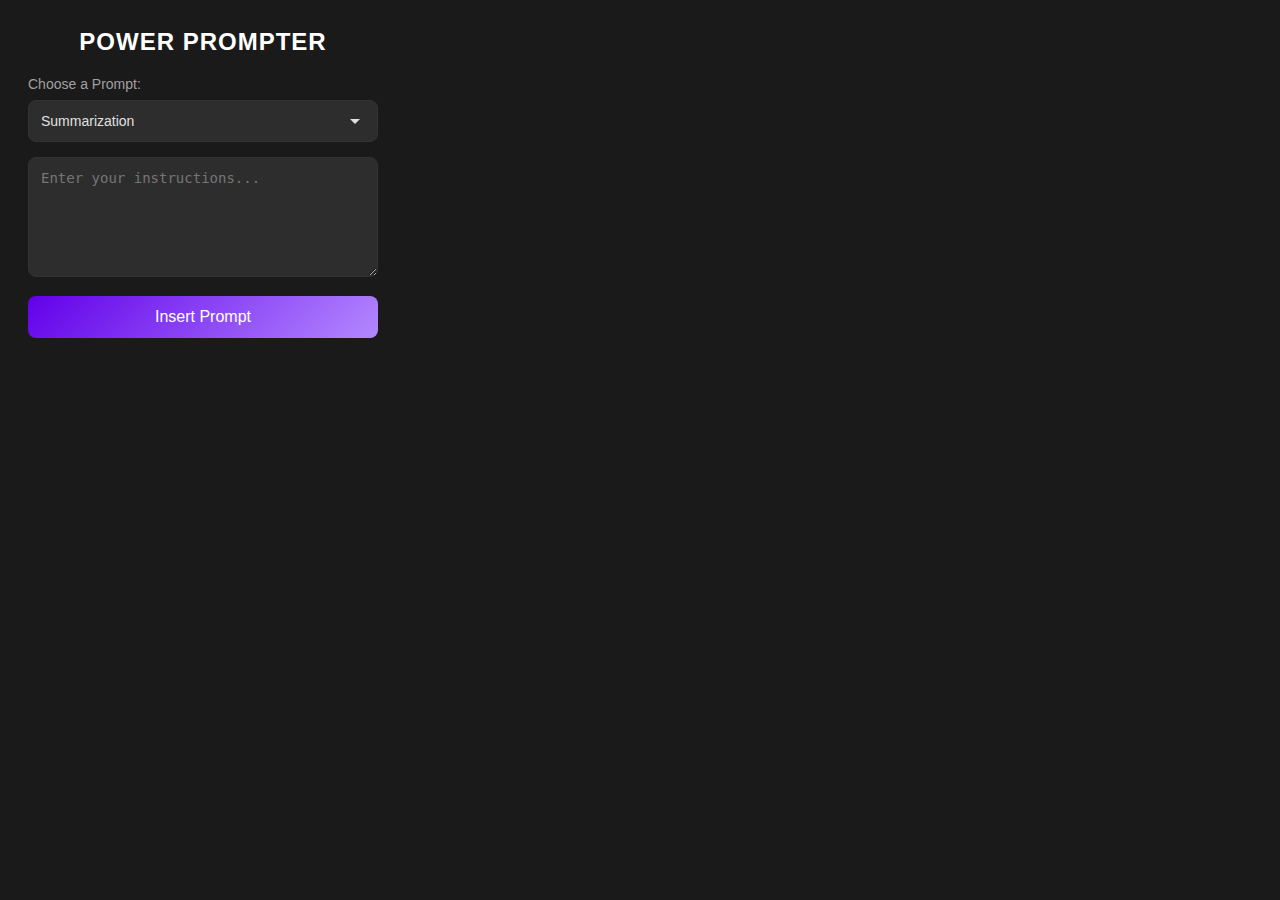
==== pp-extension/popup.html @ f1048376 "Updates" ====
<!DOCTYPE html>
<html>

<head>
    <title>Power Prompter</title>
    <style>
        body {
            width: 350px;
            padding: 20px;
            font-family: 'Segoe UI', Arial, sans-serif;
            background-color: #1a1a1a;
            color: #e0e0e0;
            border-radius: 12px; /* Increased border-radius for more rounded edges */
        }

        h2 {
            color: #ffffff;
            margin: 0 0 20px 0;
            font-size: 24px;
            text-align: center;
            text-transform: uppercase;
            letter-spacing: 1px;
        }

        label {
            display: block;
            margin-bottom: 8px;
            font-weight: 500;
            color: #a0a0a0;
            font-size: 14px;
        }

        select {
            width: 100%;
            padding: 12px;
            margin-bottom: 15px;
            border: 1px solid #333;
            border-radius: 8px; /* Increased border-radius for more rounded edges */
            background-color: #2d2d2d;
            color: #e0e0e0;
            font-size: 14px;
            cursor: pointer;
            appearance: none;
            background-image: url('data:image/svg+xml;utf8,<svg fill="%23e0e0e0" height="24" viewBox="0 0 24 24" width="24" xmlns="http://www.w3.org/2000/svg"><path d="M7 10l5 5 5-5z"/></svg>');
            background-repeat: no-repeat;
            background-position: right 10px center;
            transition: border-color 0.3s, background-color 0.3s;
        }

        select:focus {
            outline: none;
            border-color: #6200ea;
            background-color: #333;
            box-shadow: 0 0 5px rgba(98, 0, 234, 0.3);
        }

        textarea {
            width: 100%;
            height: 120px;
            padding: 12px;
            margin-bottom: 15px;
            border: 1px solid #333;
            border-radius: 8px; /* Increased border-radius for more rounded edges */
            background-color: #2d2d2d;
            color: #e0e0e0;
            font-size: 14px;
            resize: vertical;
            box-sizing: border-box;
            transition: border-color 0.3s, background-color 0.3s;
        }

        textarea:focus {
            outline: none;
            border-color: #6200ea;
            background-color: #333;
            box-shadow: 0 0 5px rgba(98, 0, 234, 0.3);
        }

        button {
            width: 100%;
            padding: 12px;
            background: linear-gradient(135deg, #6200ea, #b388ff);
            color: white;
            border: none;
            border-radius: 8px; /* Increased border-radius for more rounded edges */
            font-size: 16px;
            font-weight: 500;
            cursor: pointer;
            transition: transform 0.2s, box-shadow 0.2s;
        }

        button:hover {
            transform: translateY(-2px);
            box-shadow: 0 4px 15px rgba(98, 0, 234, 0.3);
        }

        button:active {
            transform: translateY(0);
            box-shadow: none;
        }

        /* Scrollbar styling */
        ::-webkit-scrollbar {
            width: 8px;
        }

        ::-webkit-scrollbar-track {
            background: #2d2d2d;
        }

        ::-webkit-scrollbar-thumb {
            background: #6200ea;
            border-radius: 4px;
        }

        ::-webkit-scrollbar-thumb:hover {
            background: #b388ff;
        }
    </style>
</head>

<body>
    <h2>Power Prompter</h2>
    <label for="prompt-select">Choose a Prompt:</label>
    <select id="prompt-select">
        <option value="Summarize this content: ">Summarization</option>
        <option value="Write an email regarding: ">Email Writing</option>
        <option value="Generate code for: ">Code Generation</option>
        <option value="Explain the following concept: ">Concept Explanation</option>
    </select>
    <textarea id="user-input" placeholder="Enter your instructions..."></textarea>
    <button id="insert-btn">Insert Prompt</button>
    <script src="popup.js"></script>
</body>

</html>
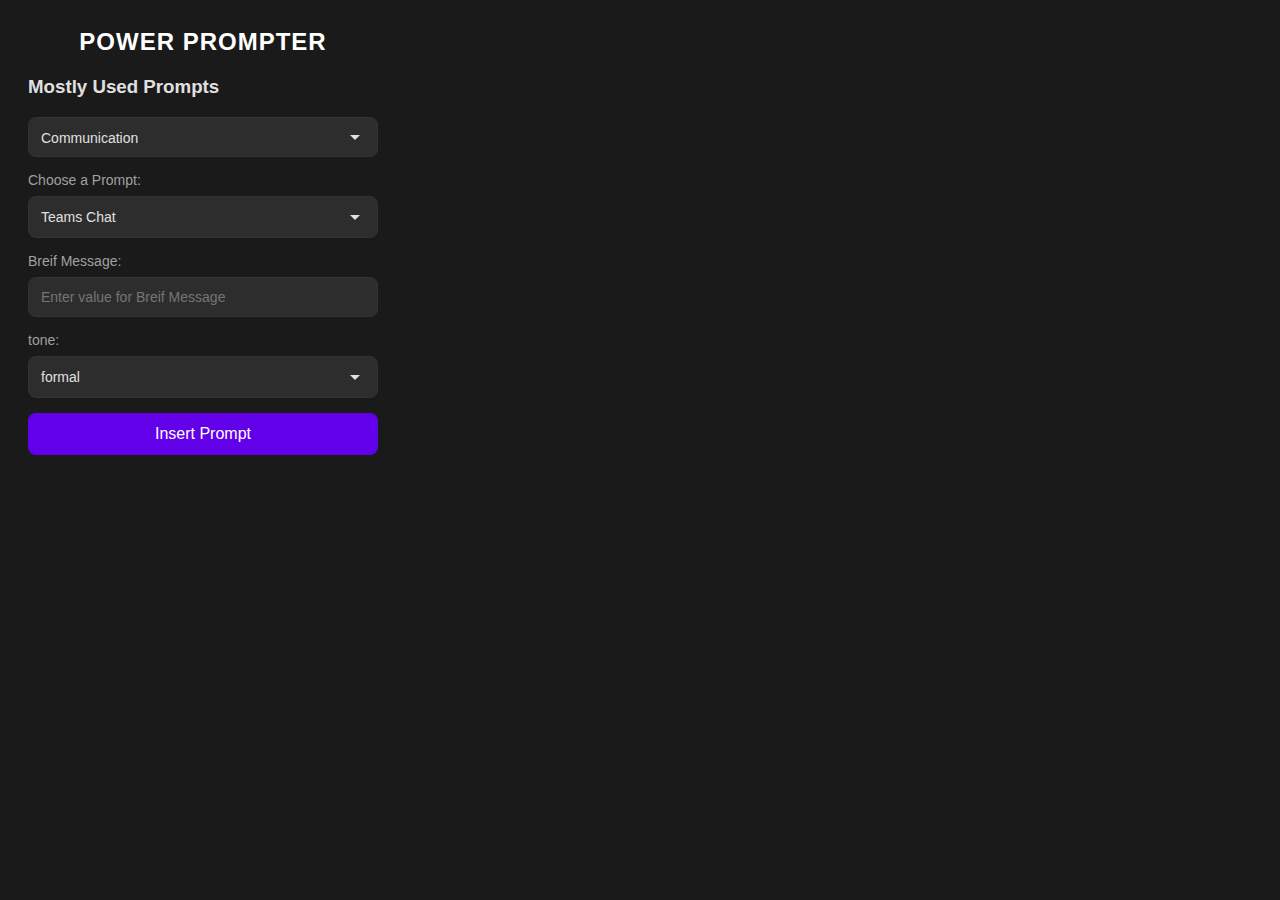
==== commit 5269c687: "Updated extension" ====
--- a/pp-extension/popup.html
+++ b/pp-extension/popup.html
@@ -1,16 +1,18 @@
 <!DOCTYPE html>
-<html>
+<html lang="en">
 
 <head>
+    <meta charset="UTF-8">
+    <meta name="viewport" content="width=device-width, initial-scale=1.0">
     <title>Power Prompter</title>
     <style>
         body {
             width: 350px;
             padding: 20px;
-            font-family: 'Segoe UI', Arial, sans-serif;
+            font-family: 'Comic Sans MS', 'Poppins', 'Segoe UI', sans-serif;
             background-color: #1a1a1a;
             color: #e0e0e0;
-            border-radius: 12px; /* Increased border-radius for more rounded edges */
+            border-radius: 12px;
         }
 
         h2 {
@@ -20,6 +22,7 @@
             text-align: center;
             text-transform: uppercase;
             letter-spacing: 1px;
+            font-family: 'Comic Sans MS', 'Poppins', 'Segoe UI', sans-serif;
         }
 
         label {
@@ -28,6 +31,7 @@
             font-weight: 500;
             color: #a0a0a0;
             font-size: 14px;
+            font-family: 'Comic Sans MS', 'Poppins', 'Segoe UI', sans-serif;
         }
 
         select {
@@ -35,7 +39,7 @@
             padding: 12px;
             margin-bottom: 15px;
             border: 1px solid #333;
-            border-radius: 8px; /* Increased border-radius for more rounded edges */
+            border-radius: 8px;
             background-color: #2d2d2d;
             color: #e0e0e0;
             font-size: 14px;
@@ -45,6 +49,7 @@
             background-repeat: no-repeat;
             background-position: right 10px center;
             transition: border-color 0.3s, background-color 0.3s;
+            font-family: 'Comic Sans MS', 'Poppins', 'Segoe UI', sans-serif;
         }
 
         select:focus {
@@ -54,22 +59,39 @@
             box-shadow: 0 0 5px rgba(98, 0, 234, 0.3);
         }
 
-        textarea {
+        textarea, input {
             width: 100%;
-            height: 120px;
             padding: 12px;
             margin-bottom: 15px;
             border: 1px solid #333;
-            border-radius: 8px; /* Increased border-radius for more rounded edges */
+            border-radius: 8px;
             background-color: #2d2d2d;
             color: #e0e0e0;
             font-size: 14px;
-            resize: vertical;
             box-sizing: border-box;
             transition: border-color 0.3s, background-color 0.3s;
-        }
-
-        textarea:focus {
+            font-family: 'Comic Sans MS', 'Poppins', 'Segoe UI', sans-serif;
+        }
+
+        textarea {
+            height: 120px;
+            resize: vertical;
+        }
+
+        input {
+            height: 40px;
+        }
+
+        input[type="checkbox"] {
+            width: auto;
+            height: auto;
+            margin-right: 10px;
+            vertical-align: middle;
+            border-radius: 4px;
+            accent-color: #6200ea;
+        }
+
+        textarea:focus, input:focus {
             outline: none;
             border-color: #6200ea;
             background-color: #333;
@@ -79,14 +101,15 @@
         button {
             width: 100%;
             padding: 12px;
-            background: linear-gradient(135deg, #6200ea, #b388ff);
+            background-color: #6200ea;
             color: white;
             border: none;
-            border-radius: 8px; /* Increased border-radius for more rounded edges */
+            border-radius: 8px;
             font-size: 16px;
             font-weight: 500;
             cursor: pointer;
             transition: transform 0.2s, box-shadow 0.2s;
+            font-family: 'Comic Sans MS', 'Poppins', 'Segoe UI', sans-serif;
         }
 
         button:hover {
@@ -99,7 +122,54 @@
             box-shadow: none;
         }
 
-        /* Scrollbar styling */
+        .mostly-used-pill {
+            display: inline-block;
+            padding: 8px 16px;
+            margin: 5px;
+            border-radius: 20px;
+            background-color: #6200ea;
+            color: white;
+            font-size: 14px;
+            font-weight: 500;
+            cursor: pointer;
+            transition: background-color 0.3s, transform 0.2s;
+        }
+
+        .mostly-used-pill:hover {
+            background-color: #b388ff;
+            transform: translateY(-2px);
+        }
+
+        .mostly-used-pill.selected {
+            background-color: #3700b3;
+        }
+
+        .mostly-used-pill button {
+            display: inline-block;
+            padding: 0px;
+            margin-left: 4px;
+            color: white;
+            background-color: transparent !important;
+            height: 8px;
+            width: 8px;
+            font-size: 14px;
+            font-weight: bold;
+            cursor: pointer;
+            transition: color 0.3s;
+        }
+
+        .mostly-used-pill button:hover {
+            color: white;
+            background-color: transparent !important;
+            padding: 0;
+        }
+
+        #prompts-categories {
+            overflow-x: auto;
+            white-space: nowrap;
+            padding-bottom: 10px;
+        }
+
         ::-webkit-scrollbar {
             width: 8px;
         }
@@ -121,14 +191,16 @@
 
 <body>
     <h2>Power Prompter</h2>
+    <div id="mostly-used">
+        <h3>Mostly Used Prompts</h3>
+        <div id="mostly-used-pills"></div>
+    </div>
+    <select title="prompts-categories" id="prompts-categories"></select>
     <label for="prompt-select">Choose a Prompt:</label>
     <select id="prompt-select">
-        <option value="Summarize this content: ">Summarization</option>
-        <option value="Write an email regarding: ">Email Writing</option>
-        <option value="Generate code for: ">Code Generation</option>
-        <option value="Explain the following concept: ">Concept Explanation</option>
+        <!-- Options will be populated by JavaScript -->
     </select>
-    <textarea id="user-input" placeholder="Enter your instructions..."></textarea>
+    <div id="variable-container"></div>
     <button id="insert-btn">Insert Prompt</button>
     <script src="popup.js"></script>
 </body>
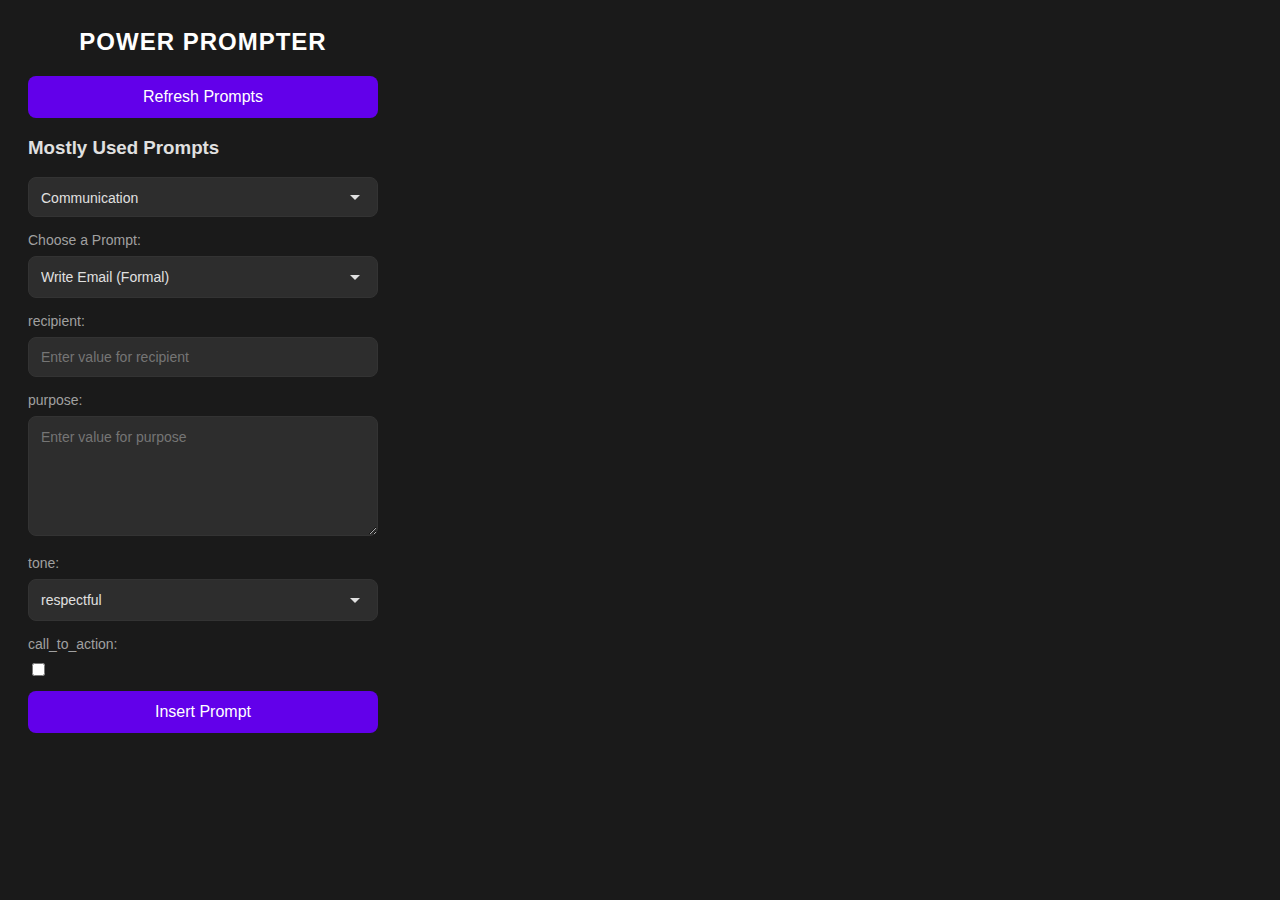
==== commit e14db6c6: "Added Readme and Synced with DB" ====
--- a/pp-extension/popup.html
+++ b/pp-extension/popup.html
@@ -191,6 +191,9 @@
 
 <body>
     <h2>Power Prompter</h2>
+    <div id="loader" style="display: none;">Loading Prompts.....</div>
+    <div id="content">
+    <button id="refresh-btn">Refresh Prompts</button>
     <div id="mostly-used">
         <h3>Mostly Used Prompts</h3>
         <div id="mostly-used-pills"></div>
@@ -202,6 +205,7 @@
     </select>
     <div id="variable-container"></div>
     <button id="insert-btn">Insert Prompt</button>
+    </div>
     <script src="popup.js"></script>
 </body>
 
